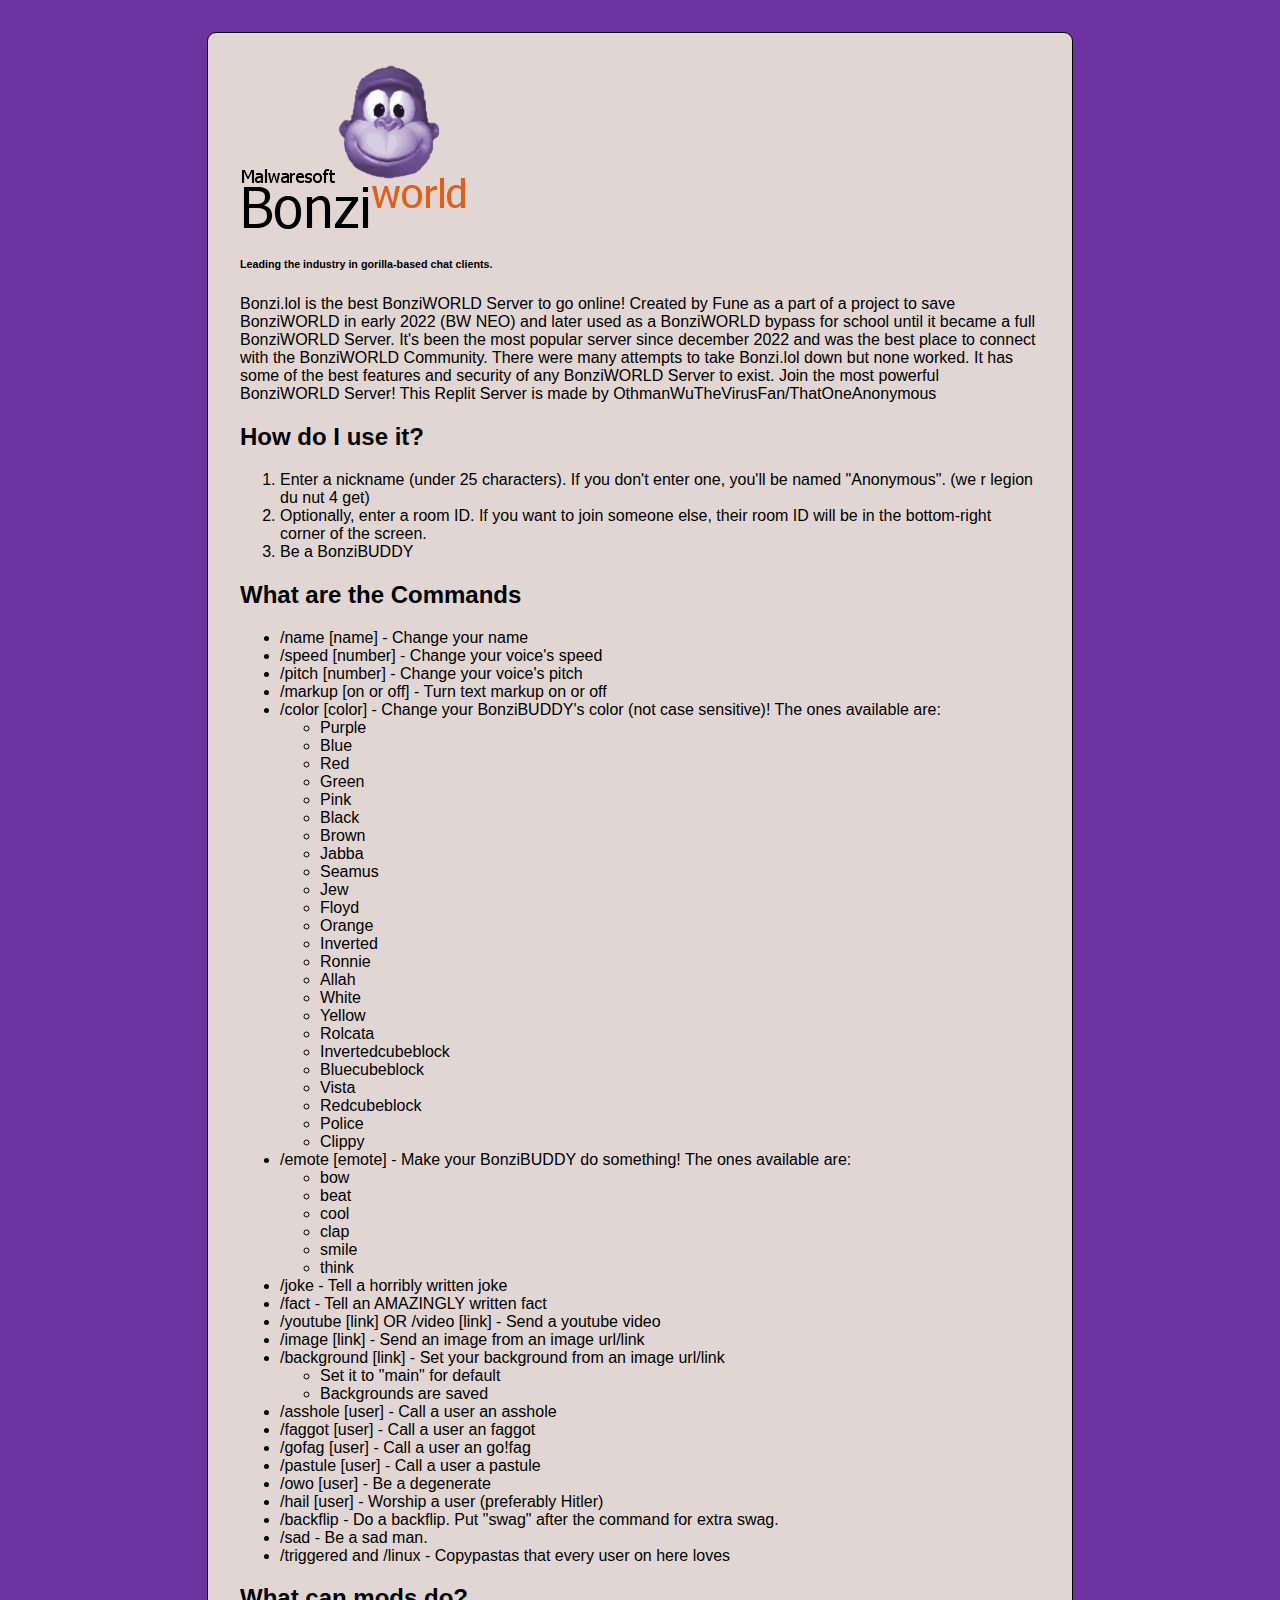
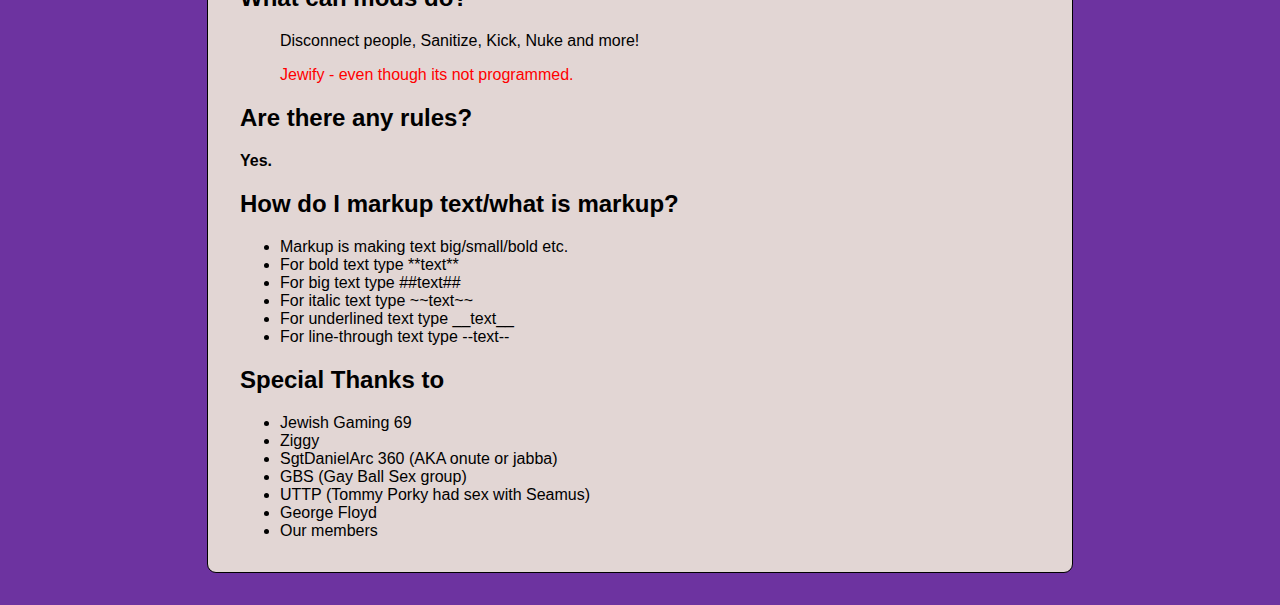
==== frontend/readme.html @ 8a19a62c "Initial commit" ====
<!DOCTYPE html>
<html>
<head>
	<title>BonziWORLD README</title>
  <style>
body {
  margin: 0;
  padding: 0;
  font-size: 16px;
  font-family: "Tahoma", sans-serif;
  background-color: #6d33a0;
}

.xp_bubble, #content {
  background: #ffffe1;
  color: #000;
  -webkit-border-radius: 9px;
  -moz-border-radius: 9px;
  border-radius: 9px;
  border: #000000 solid 1px; }

@font-face {
  font-family: 'Tahoma';
  src: url("../font/Tahoma/Tahoma.eot?#iefix") format("embedded-opentype"), url("../font/Tahoma/Tahoma.woff") format("woff"), url("../font/Tahoma/Tahoma.ttf") format("truetype"), url("../font/Tahoma/Tahoma.svg#Tahoma") format("svg");
  font-weight: normal;
  font-style: normal; }

#content {
  width: 75%;
  max-width: 800px;
  margin: 32px auto;
  padding: 16px 32px;
  background-color: rgba(255, 255, 225, 0.8);
}

#titlebar {
  background-color: rgba(109, 51, 160, 0.85); }

/*# sourceMappingURL=readme.min.css.map */

  </style>
	<meta content="">
	<meta charset="utf-8" />
	<meta name="viewport" content="width=device-width, initial-scale=1.0, maximum-scale=1.0, user-scalable=no" />
	<meta name="mobile-web-app-capable" content="yes" />


	<link rel="apple-touch-icon" sizes="180x180" href="/favicons/apple-touch-icon.png">
	<link rel="icon" type="image/png" href="/favicons/favicon-32x32.png" sizes="32x32">
	<link rel="icon" type="image/png" href="/favicons/favicon-16x16.png" sizes="16x16">
	<link rel="manifest" href="/favicons/manifest.json">
	<link rel="mask-icon" href="/favicons/safari-pinned-tab.svg" color="#5bbad5">
	<link rel="shortcut icon" href="/favicons/favicon.ico">
	<meta name="msapplication-config" content="/favicons/browserconfig.xml">
	<meta name="theme-color" content="#ffffff">

</head>
<body>
	<div id="content">
		<p><img src="./img/readme/logo.png" alt="BonziWORLD logo. I may have taken &quot;inspiration&quot; from WinXP."></p>
<h6 id="leading-the-industry-in-gorilla-based-chat-clients-">Leading the industry in gorilla-based chat clients.</h6>
    Bonzi.lol is the best BonziWORLD Server to go online! Created by Fune as a part of a project to save BonziWORLD in early 2022 (BW NEO) and later used as a BonziWORLD bypass for school until it became a full BonziWORLD Server. It's been the most popular server since december 2022 and was the best place to connect with the BonziWORLD Community. There were many attempts to take Bonzi.lol down but none worked. It has some of the best features and security of any BonziWORLD Server to exist. Join the most powerful BonziWORLD Server! This Replit Server is made by OthmanWuTheVirusFan/ThatOneAnonymous
<h2>How do I use it?</h2>
    <ol>
      <li>Enter a nickname (under 25 characters). If you don't enter one, you'll be named "Anonymous". (we r legion du nut 4 get)</li>
      <li>Optionally, enter a room ID. If you want to join someone else, their room ID will be in the bottom-right corner of the screen.</li>
      <li>Be a BonziBUDDY</li>
    </ol>

    <h2>What are the Commands</h2>
<ul>
      <li>/name [name] - Change your name</li>
      <li>/speed [number] - Change your voice's speed</li>
      <li>/pitch [number] - Change your voice's pitch</li>
      <li>/markup [on or off] - Turn text markup on or off</li>
      <li>/color [color] - Change your BonziBUDDY's color (not case sensitive)! The ones available are:
          <ul>
              <li>Purple</li>
              <li>Blue</li>
              <li>Red</li>
              <li>Green</li>
              <li>Pink</li>
              <li>Black</li>
              <li>Brown</li>
              <li>Jabba</li>
              <li>Seamus</li>
              <li>Jew</li>
              <li>Floyd</li>
              <li>Orange</li>
              <li>Inverted</li>
              <li>Ronnie</li>
              <li>Allah</li>
              <li>White</li>
              <li>Yellow</li>
              <li>Rolcata</li>
              <li>Invertedcubeblock</li>
              <li>Bluecubeblock</li>
              <li>Vista</li>
              <li>Redcubeblock</li>
              <li>Police</li>
              <li>Clippy</li>
          </ul>
      </li>
      <li>/emote [emote] - Make your BonziBUDDY do something! The ones available are:
          <ul>
              <li>bow</li>
              <li>beat</li>
              <li>cool</li>
              <li>clap</li>
              <li>smile</li>
              <li>think</li>
          </ul>
      </li>
      <li>/joke - Tell a horribly written joke</li>
      <li>/fact - Tell an AMAZINGLY written fact</li>
      <li>/youtube [link] OR /video [link] - Send a youtube video</li>
      <li>/image [link] - Send an image from an image url/link</li>
      <li>/background [link] - Set your background from an image url/link
          <ul>
              <li>Set it to "main" for default</li>
              <li>Backgrounds are saved</li>
          </ul>
      </li>
      <li>/asshole [user] - Call a user an asshole</li>
      <li>/faggot [user] - Call a user an faggot</li>
      <li>/gofag [user] - Call a user an go!fag</li>
      <li>/pastule [user] - Call a user a pastule</li>
      <li>/owo [user] - Be a degenerate</li>
      <li>/hail [user] - Worship a user (preferably Hitler)</li>
      <li>/backflip - Do a backflip. Put "swag" after the command for extra swag.</li>
      <li>/sad - Be a sad man.</li>
      <li>/triggered and /linux - Copypastas that every user on here loves</li>
    </ul>
     <h2>What can mods do?</h2>
  <ul>
    Disconnect people, Sanitize, Kick, Nuke and more!
  </ul>
      <ul style="color:red;">
    Jewify - even though its not programmed.
  </ul>
    <h2>Are there any rules?</h2>
    <b>Yes.</b>
    <h2>How do I markup text/what is markup?</h2>
    <ul>
      <li>Markup is making text big/small/bold etc.</li>
      <li>For bold text type **text**</li>
      <li>For big text type ##text##</li>
      <li>For italic text type ~~text~~</li>
      <li>For underlined text type __text__</li>
      <li>For line-through text type --text--</li>
    </ul>
    <h2>Special Thanks to</h2>
    <ul>
      <li>Jewish Gaming 69</li>
      <li>Ziggy</li>
      <li>SgtDanielArc 360 (AKA onute or jabba)</li>
      <li>GBS (Gay Ball Sex group)</li>
      <li>UTTP (Tommy Porky had sex with Seamus)</li>
      <li>George Floyd</li>
      <li>Our members</li>
    </ul>
	<div id="titlebar">
		<div id="minimize"></div>
		<div id="maximize"></div>
		<div id="close"></div>
	</div>
</body>
</html>
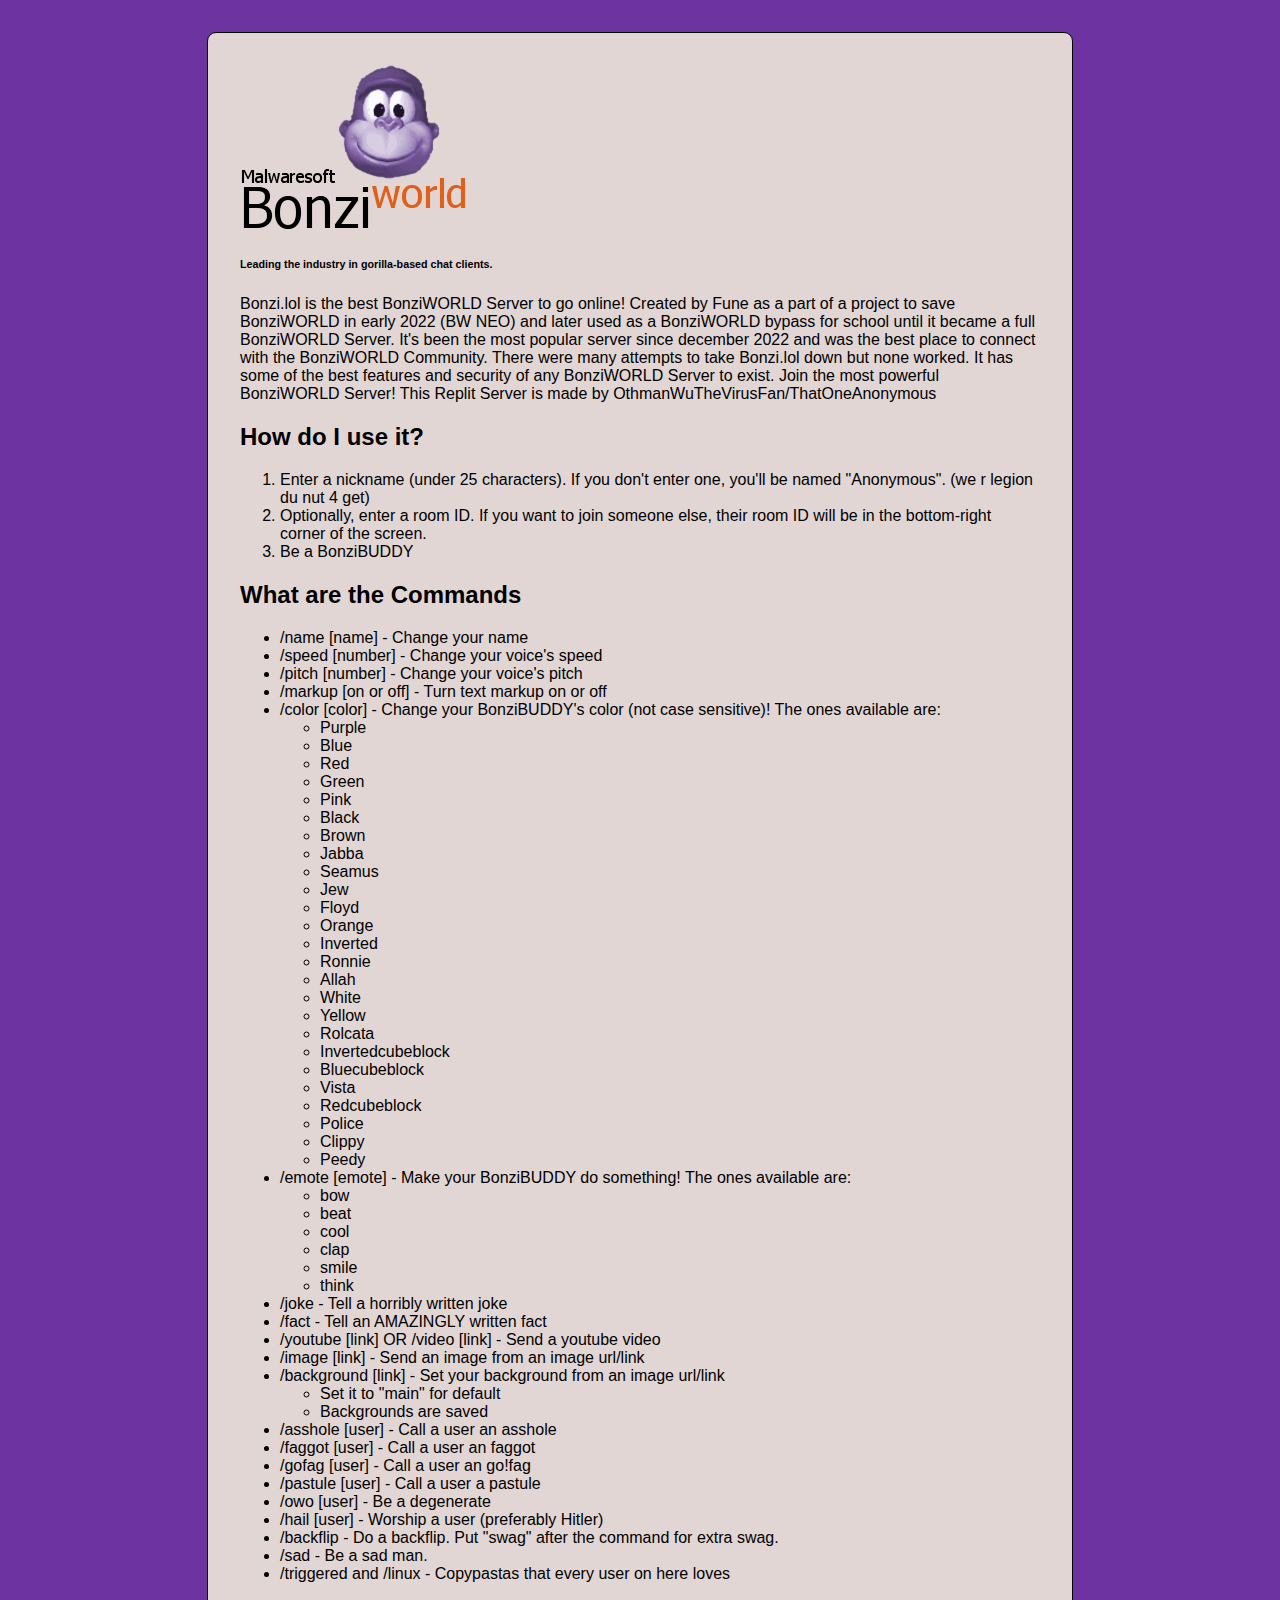
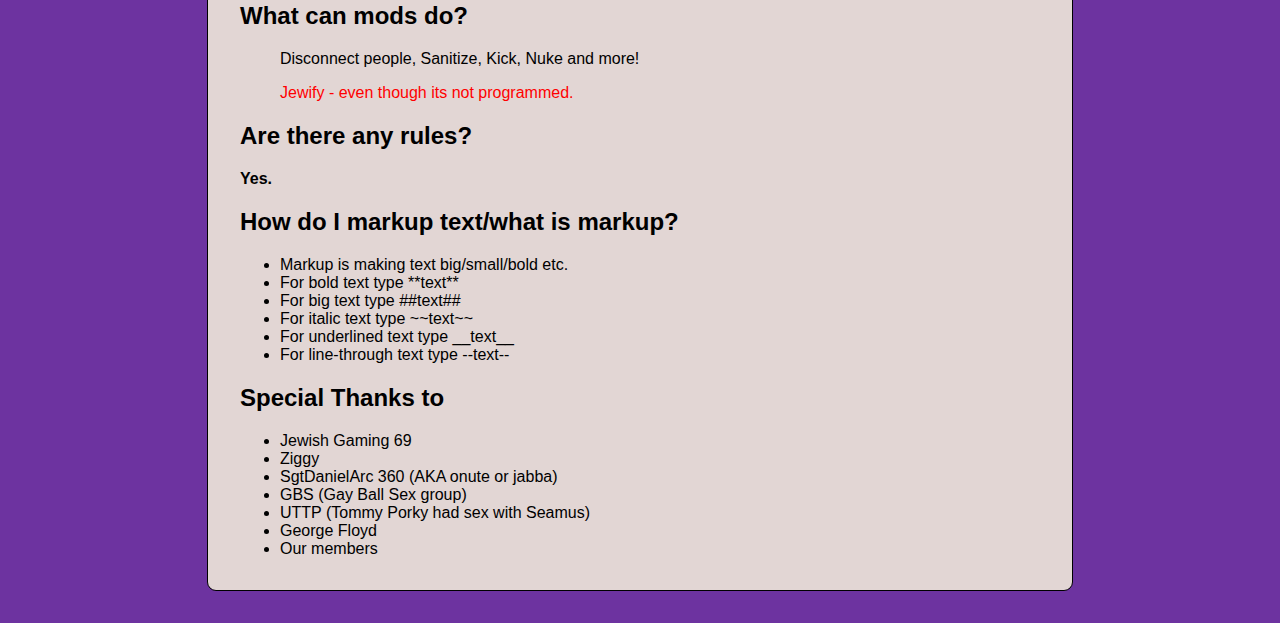
==== commit f046cce7: "Updated" ====
--- a/frontend/readme.html
+++ b/frontend/readme.html
@@ -99,6 +99,7 @@
               <li>Redcubeblock</li>
               <li>Police</li>
               <li>Clippy</li>
+	      <li>Peedy</li>
           </ul>
       </li>
       <li>/emote [emote] - Make your BonziBUDDY do something! The ones available are:
@@ -165,4 +166,4 @@
 		<div id="close"></div>
 	</div>
 </body>
-</html>+</html>
